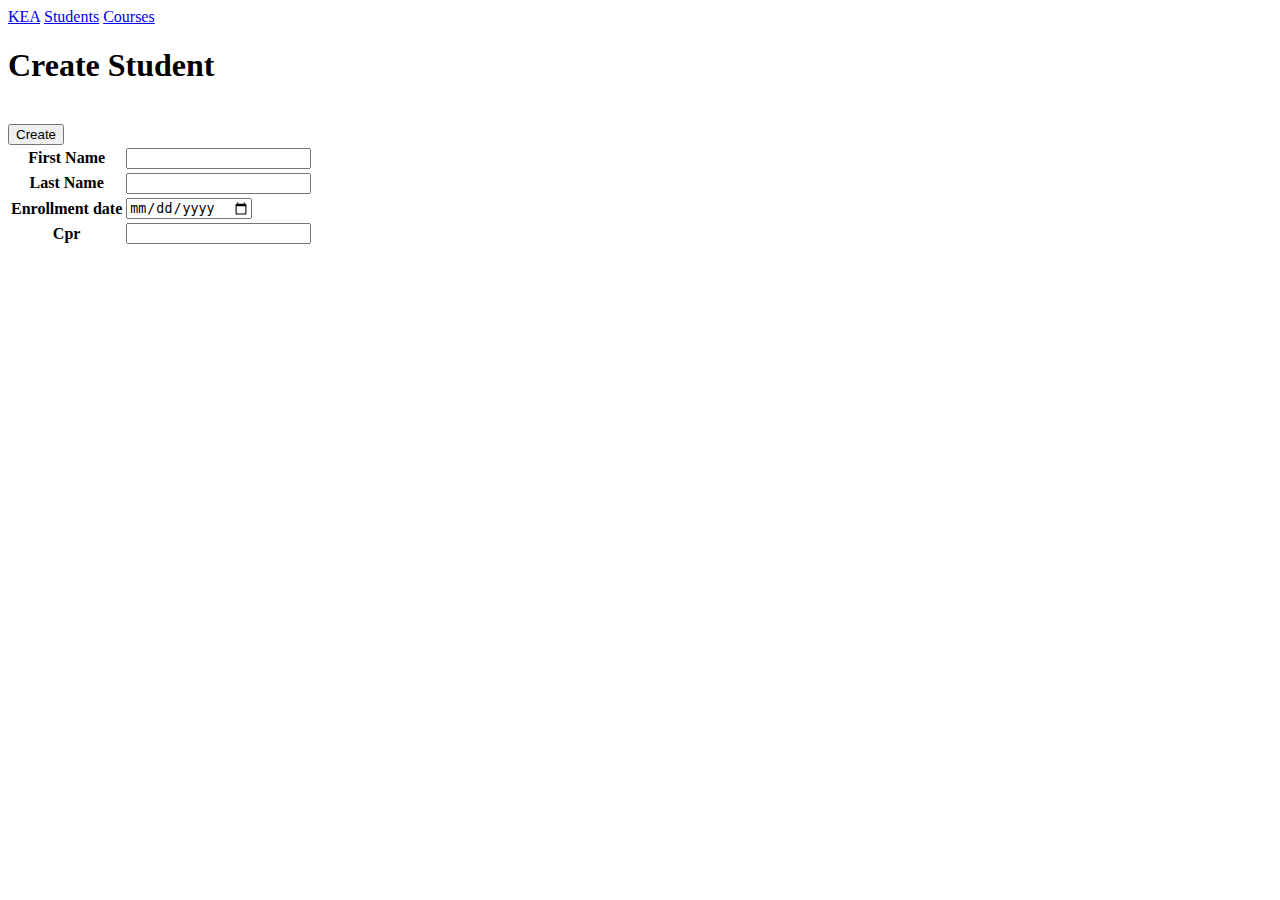
==== src/main/resources/templates/student/createStudent.html @ e2d2d2cb "Initial Commit" ====
<!DOCTYPE html>
<html lang="en" xmlns:th="http://www.w3.org/1999/xhtml">
<head>
    <meta charset="UTF-8">
    <title>Title</title>
    <link rel="stylesheet" type="text/css" href="/static/css/styles.css">
</head>
<body>
<header>
    <nav class="nav">
        <a href="/">KEA</a>
        <a href="/">Students</a>
        <a href="/">Courses</a>

    </nav>
</header>
<div class ="container">
    <h1>Create Student</h1>
    <form class ="container" th:action="@{/createStudent}" th:object="${student}" method="post">
        <table>
            <tr>
                <th>First Name</th>
                <td><input type="text" th:field="*{firstName}"/></td>
            </tr>
            <tr>
                <th>Last Name</th>
                <td><input type="text" th:field="*{lastName}"/></td>
            </tr>
            <tr>
                <th>Enrollment date</th>
                <td><input type="date" th:field="*{enrollmentDate}"/></td>
            </tr>
            <tr>
                <th>Cpr</th>
                <td><input type="text" th:field="*{cpr}"/></td>
            </tr>

            <br>
            <input type="submit" value="Create" class="btn btn-create">
        </table>

    </form>
</div>

</body>
</html>
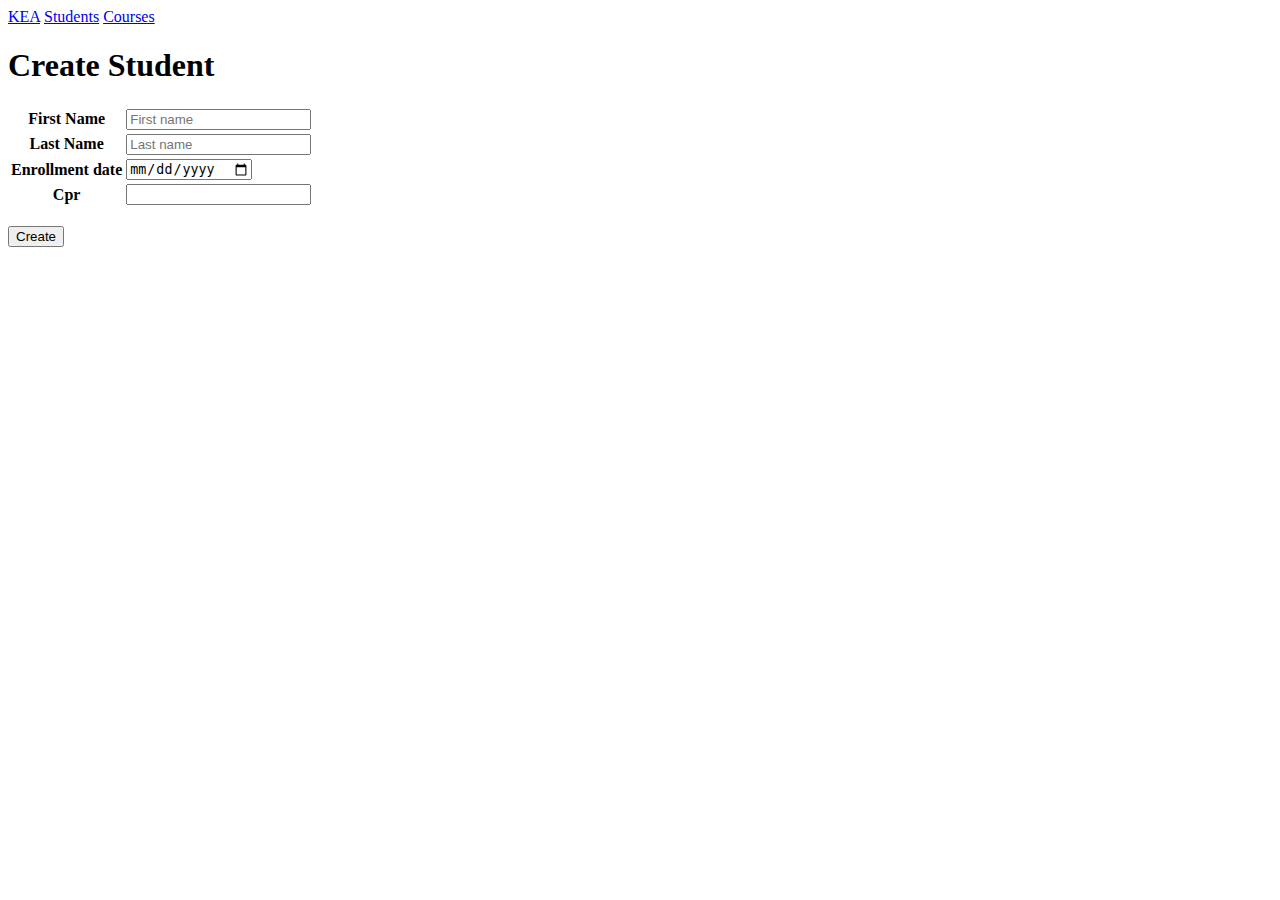
==== commit a7c10e55: "Commit 2.0" ====
--- a/src/main/resources/templates/student/createStudent.html
+++ b/src/main/resources/templates/student/createStudent.html
@@ -2,29 +2,33 @@
 <html lang="en" xmlns:th="http://www.w3.org/1999/xhtml">
 <head>
     <meta charset="UTF-8">
+    <link rel="stylesheet" type="text/css" href="/css/styles.css">
+
     <title>Title</title>
-    <link rel="stylesheet" type="text/css" href="/static/css/styles.css">
+
 </head>
 <body>
+
 <header>
+
     <nav class="nav">
         <a href="/">KEA</a>
         <a href="/">Students</a>
         <a href="/">Courses</a>
+    </nav>
 
-    </nav>
 </header>
-<div class ="container">
+<div class="container">
     <h1>Create Student</h1>
-    <form class ="container" th:action="@{/createStudent}" th:object="${student}" method="post">
+    <form th:action="@{/createStudent}" th:object="${student}" method="post">
         <table>
             <tr>
                 <th>First Name</th>
-                <td><input type="text" th:field="*{firstName}"/></td>
+                <td><input type="text" th:field="*{firstName}" placeholder="First name" /></td>
             </tr>
             <tr>
                 <th>Last Name</th>
-                <td><input type="text" th:field="*{lastName}"/></td>
+                <td><input type="text" th:field="*{lastName}" placeholder="Last name"/></td>
             </tr>
             <tr>
                 <th>Enrollment date</th>
@@ -34,12 +38,11 @@
                 <th>Cpr</th>
                 <td><input type="text" th:field="*{cpr}"/></td>
             </tr>
+        </table>
+    </form>
 
-            <br>
-            <input type="submit" value="Create" class="btn btn-create">
-        </table>
-
-    </form>
+    <br>
+    <input type="submit" value="Create" class="btn btn-create">
 </div>
 
 </body>
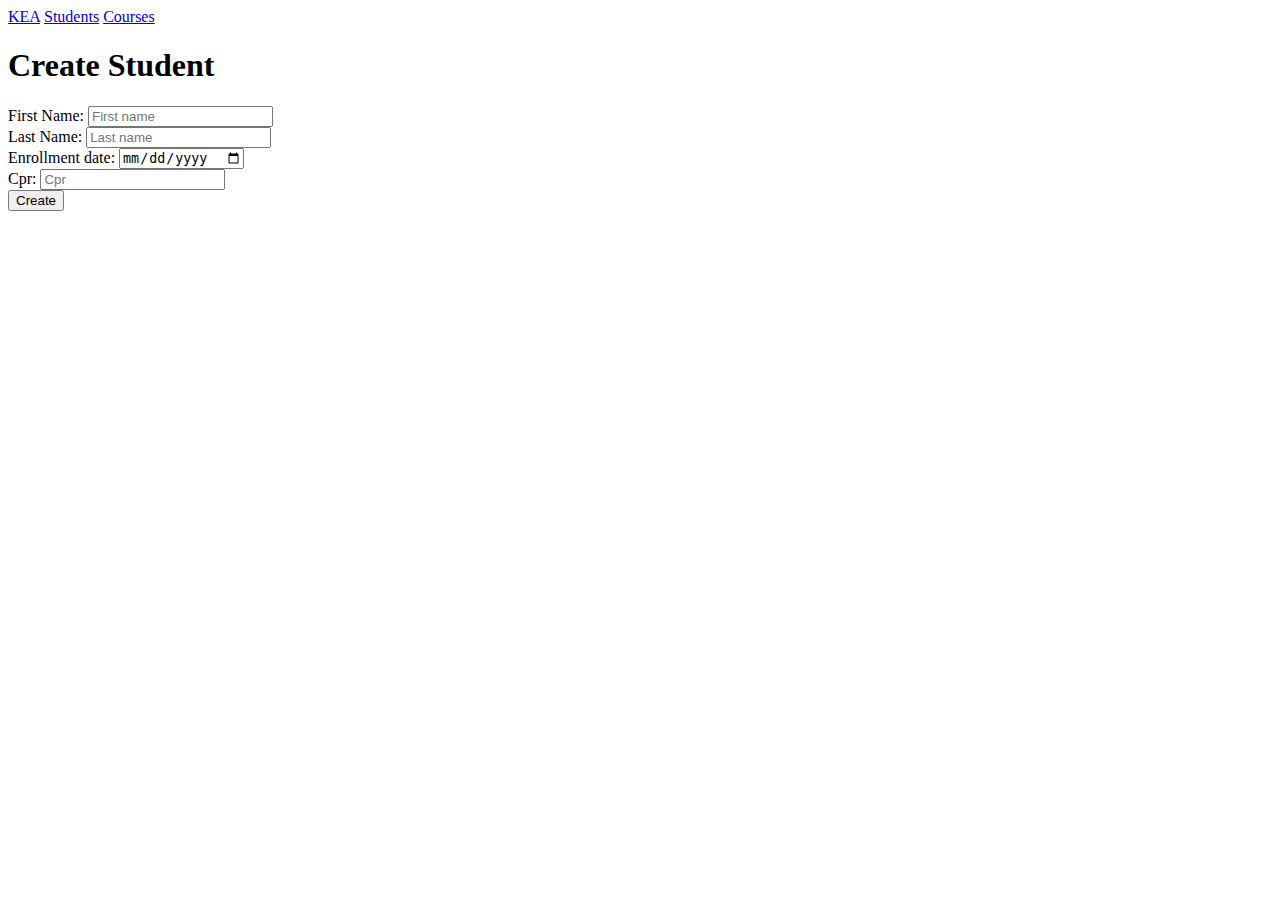
==== commit abd0a8f3: "Commit 3.0" ====
--- a/src/main/resources/templates/student/createStudent.html
+++ b/src/main/resources/templates/student/createStudent.html
@@ -21,28 +21,32 @@
 <div class="container">
     <h1>Create Student</h1>
     <form th:action="@{/createStudent}" th:object="${student}" method="post">
-        <table>
+
             <tr>
-                <th>First Name</th>
+                <th>First Name:</th>
                 <td><input type="text" th:field="*{firstName}" placeholder="First name" /></td>
             </tr>
+            <br>
             <tr>
-                <th>Last Name</th>
+                <th>Last Name:</th>
                 <td><input type="text" th:field="*{lastName}" placeholder="Last name"/></td>
             </tr>
+            <br>
             <tr>
-                <th>Enrollment date</th>
-                <td><input type="date" th:field="*{enrollmentDate}"/></td>
+                <th>Enrollment date:</th>
+                <td><input type="date" th:field="*{enrollmentDate}" placeholder="Enrollment date"/></td>
             </tr>
+            <br>
             <tr>
-                <th>Cpr</th>
-                <td><input type="text" th:field="*{cpr}"/></td>
+                <th>Cpr:</th>
+                <td><input type="text" th:field="*{cpr}" placeholder="Cpr"/></td>
             </tr>
-        </table>
+        <br>
+
+        <input type="submit" value="Create" class="btn btn-create">
     </form>
 
     <br>
-    <input type="submit" value="Create" class="btn btn-create">
 </div>
 
 </body>
